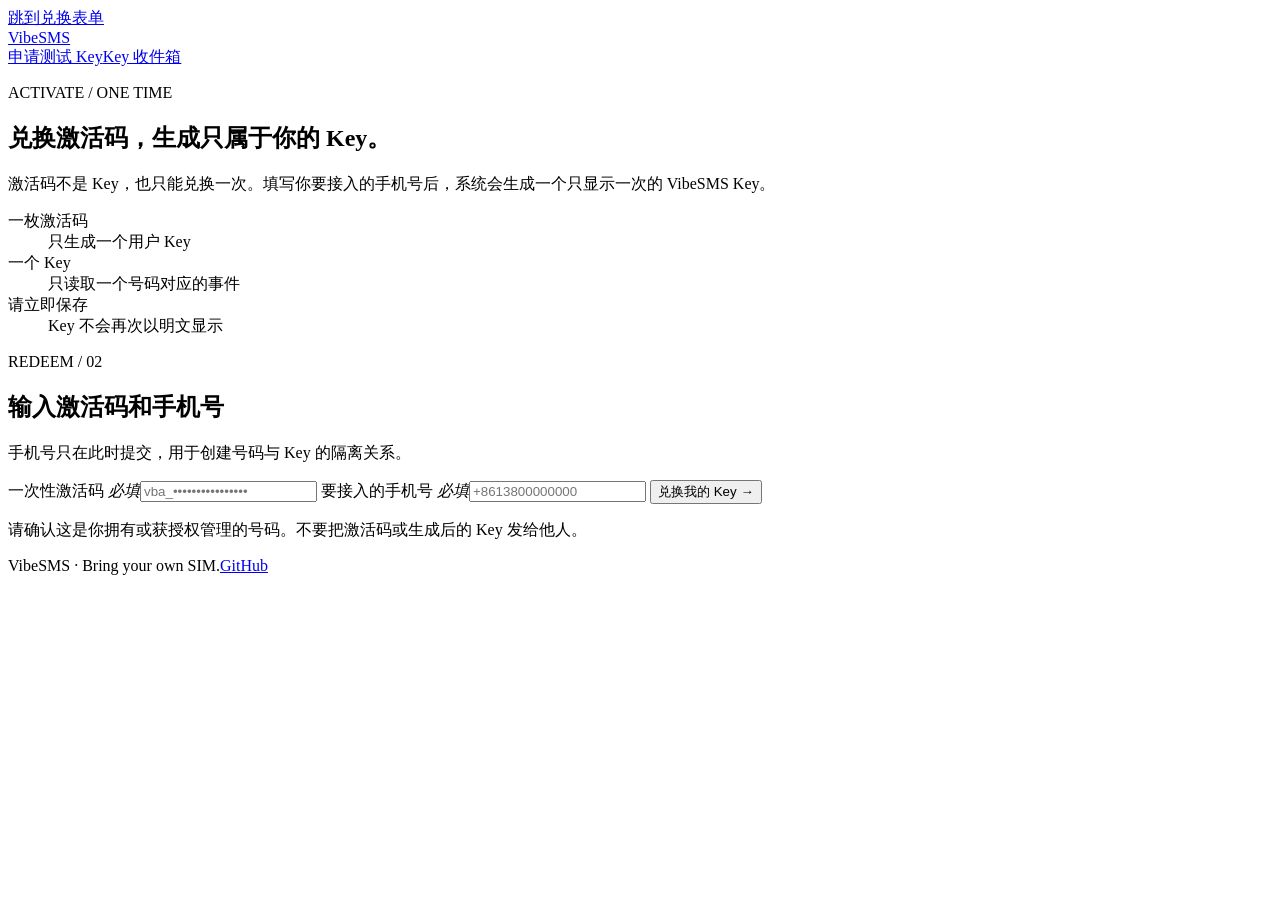
==== server/static/activate/index.html @ 782f9ff2 "feat: add test key application and activation flow" ====
<!doctype html>
<html lang="zh-CN">
  <head>
    <meta charset="utf-8">
    <meta name="viewport" content="width=device-width, initial-scale=1">
    <meta name="description" content="兑换 VibeSMS 一次性激活码，获得只显示一次的用户 Key。">
    <meta name="robots" content="noindex,nofollow">
    <meta name="theme-color" content="#f3f1e9">
    <title>兑换激活码 · VibeSMS</title>
    <link rel="stylesheet" href="/apply/styles.css">
  </head>
  <body>
    <a class="skip-link" href="#activation">跳到兑换表单</a>
    <header class="topbar">
      <a class="brand" href="/" aria-label="VibeSMS 首页"><span class="brand-mark" aria-hidden="true"><i></i><i></i><i></i></span><span>VibeSMS</span></a>
      <nav aria-label="辅助导航"><a href="/apply/">申请测试 Key</a><a href="/inbox/">Key 收件箱</a></nav>
    </header>
    <main id="activation">
      <section class="intro">
        <p class="eyebrow">ACTIVATE / ONE TIME</p>
        <h1><span>兑换激活码，</span><span>生成只属于</span><span>你的 Key。</span></h1>
        <p>激活码不是 Key，也只能兑换一次。填写你要接入的手机号后，系统会生成一个只显示一次的 VibeSMS Key。</p>
        <dl>
          <div><dt>一枚激活码</dt><dd>只生成一个用户 Key</dd></div>
          <div><dt>一个 Key</dt><dd>只读取一个号码对应的事件</dd></div>
          <div><dt>请立即保存</dt><dd>Key 不会再次以明文显示</dd></div>
        </dl>
      </section>
      <section class="form-card" aria-labelledby="activation-title">
        <div class="form-heading"><p class="eyebrow">REDEEM / 02</p><h2 id="activation-title"><span>输入激活码和</span><span>手机号</span></h2><p>手机号只在此时提交，用于创建号码与 Key 的隔离关系。</p></div>
        <form id="activation-form">
          <label for="activation-code">一次性激活码 <em>必填</em><input id="activation-code" name="activation_code" class="mono-input" autocapitalize="off" autocomplete="off" spellcheck="false" maxlength="128" placeholder="vba_••••••••••••••••" required></label>
          <label for="phone-number">要接入的手机号 <em>必填</em><input id="phone-number" name="phone_number" type="tel" inputmode="tel" autocomplete="tel" maxlength="32" placeholder="+8613800000000" required></label>
          <button id="redeem-button" class="primary-action" type="submit">兑换我的 Key <span aria-hidden="true">→</span></button>
          <p id="form-error" class="form-error" role="alert" aria-live="polite"></p>
          <p class="privacy-note">请确认这是你拥有或获授权管理的号码。不要把激活码或生成后的 Key 发给他人。</p>
        </form>
        <div id="activation-success" class="success-panel" hidden>
          <p class="eyebrow">KEY ISSUED / SHOWN ONCE</p>
          <h2>现在就保存你的 Key。</h2>
          <code id="issued-key" class="secret-value"></code>
          <div class="success-actions"><button id="copy-key" type="button">复制 Key</button><a class="primary-action link-button" href="/inbox/">打开 Key 收件箱 →</a></div>
          <p>此 Key 已临时保存在当前浏览器标签页，打开收件箱即可继续。关闭标签页后本地状态会清除。</p>
        </div>
      </section>
    </main>
    <footer><span>VibeSMS · Bring your own SIM.</span><a href="https://github.com/guanxiong/VibeSMS">GitHub</a></footer>
    <script src="/activate/app.js" defer></script>
  </body>
</html>
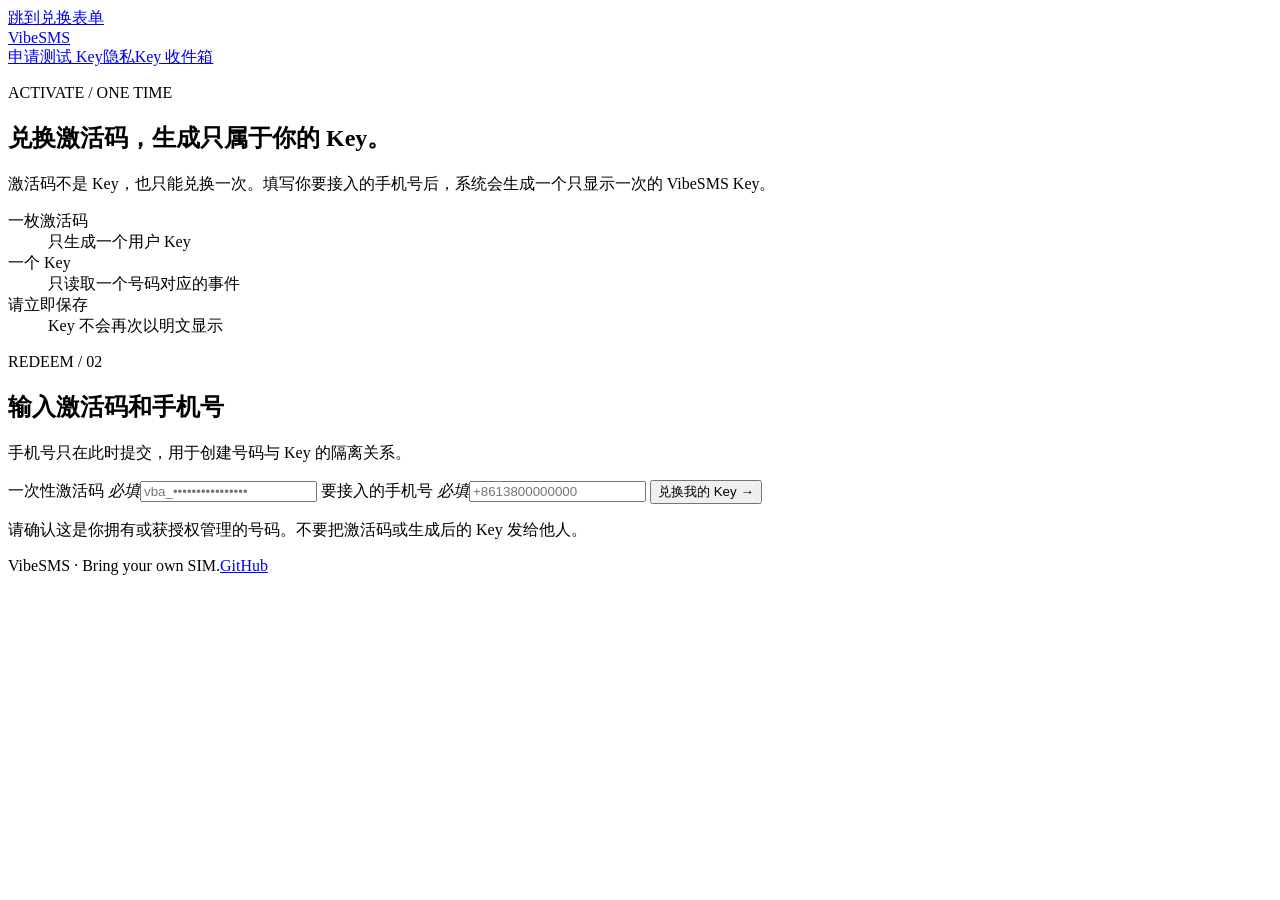
==== commit b4691564: "feat: release resilient Android terminal v0.4.9" ====
--- a/server/static/activate/index.html
+++ b/server/static/activate/index.html
@@ -13,7 +13,7 @@
     <a class="skip-link" href="#activation">跳到兑换表单</a>
     <header class="topbar">
       <a class="brand" href="/" aria-label="VibeSMS 首页"><span class="brand-mark" aria-hidden="true"><i></i><i></i><i></i></span><span>VibeSMS</span></a>
-      <nav aria-label="辅助导航"><a href="/apply/">申请测试 Key</a><a href="/inbox/">Key 收件箱</a></nav>
+      <nav aria-label="辅助导航"><a href="/apply/">申请测试 Key</a><a href="/privacy/">隐私</a><a href="/inbox/">Key 收件箱</a></nav>
     </header>
     <main id="activation">
       <section class="intro">
